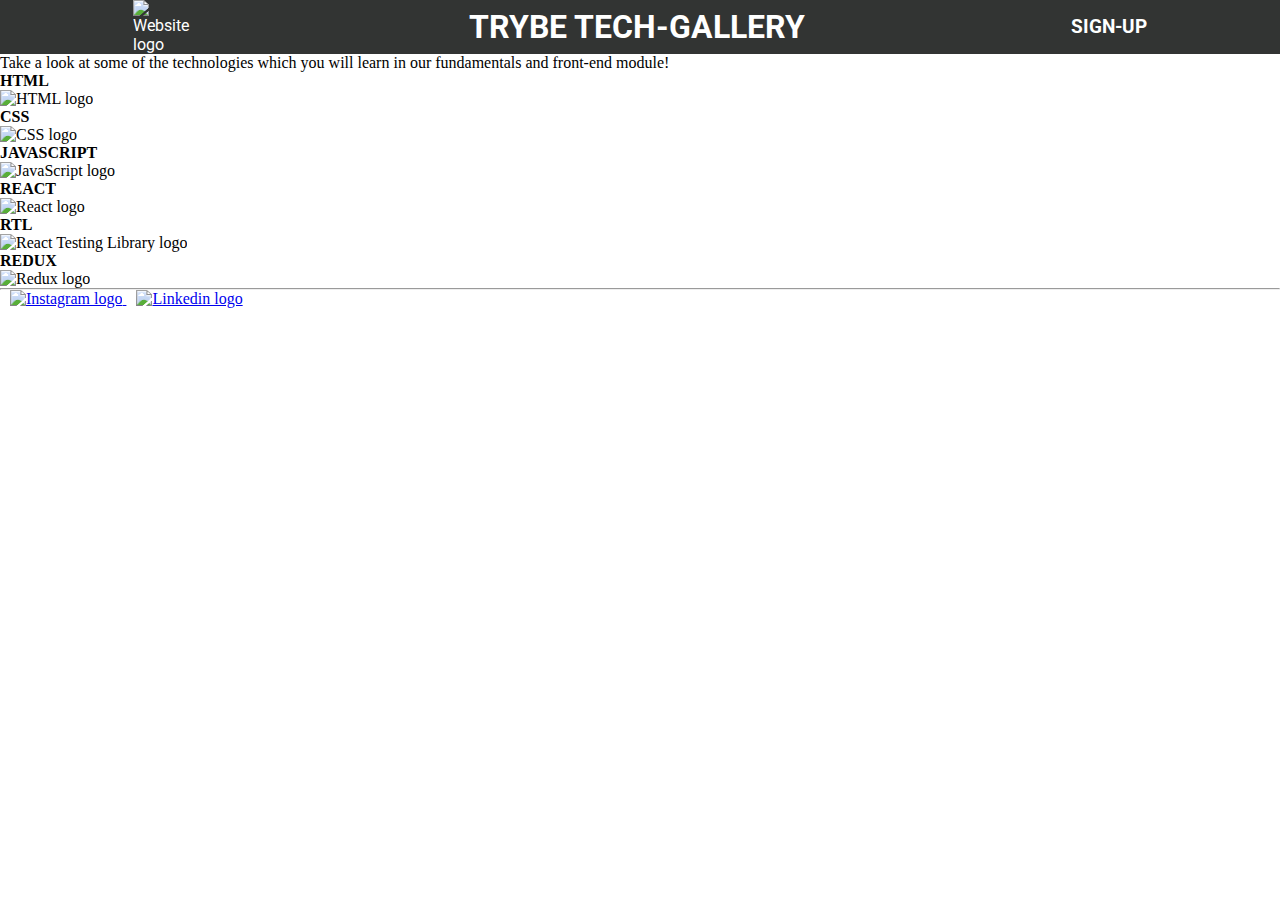
==== tech-gallery.html @ 52a5c257 "Header completo" ====
<!DOCTYPE html>
<html lang="pt">
  <head>
    <meta charset="UTF-8" />
    <meta name="viewport" content="width=device-width, initial-scale=1.0" />
    <title>Trybe Tech-Gallery</title>
    <link rel="stylesheet" type="text/css" href="style.css" />
    <link rel="preconnect" href="https://fonts.googleapis.com" />
    <link rel="preconnect" href="https://fonts.gstatic.com" crossorigin />
    <link
      href="https://fonts.googleapis.com/css2?family=Roboto&display=swap"
      rel="stylesheet"
    />
  </head>
  <body>
    <header>
      <img
        class="header-img"
        src="./images/trybe-logo.jpg"
        alt="Website logo"
      />
      <h1>TRYBE TECH-GALLERY</h1>
      <h3>SIGN-UP</h3>
    </header>
    <section>
      <p>
        Take a look at some of the technologies which you will learn in our
        fundamentals and front-end module!
      </p>
    </section>
    <section>
      <div>
        <h4>HTML</h4>
        <img class="gallery-img" src="./images/html-logo.png" alt="HTML logo" />
      </div>
      <div>
        <h4>CSS</h4>
        <img class="gallery-img" src="./images/css-logo.png" alt="CSS logo" />
      </div>
      <div>
        <h4>JAVASCRIPT</h4>
        <img
          class="gallery-img"
          src="./images/javaScript-logo.png"
          alt="JavaScript logo"
        />
      </div>
      <div>
        <h4>REACT</h4>
        <img
          class="gallery-img"
          src="./images/react-logo.png"
          alt="React logo"
        />
      </div>
      <div>
        <h4>RTL</h4>
        <img
          class="gallery-img"
          src="./images/rtl-logo.png"
          alt="React Testing Library logo"
        />
      </div>
      <div>
        <h4>REDUX</h4>
        <img
          class="gallery-img"
          src="./images/redux-logo.png"
          alt="Redux logo"
        />
      </div>
      <hr />
    </section>
    <footer>
      <a href="https://www.instagram.com/betrybe/" target="_blank">
        <img
          class="social-img"
          src="./images/instagram-logo.png"
          alt="Instagram logo"
        />
      </a>
      <a href="https://www.linkedin.com/school/betrybe/" target="_blank">
        <img
          class="social-img"
          src="./images/linked-in-logo.png"
          alt="Linkedin logo"
        />
      </a>
    </footer>
  </body>
</html>
---- style.css ----
* {
  margin: 0;
  padding: 0;
  box-sizing: border-box;
}

header {
  display: flex;
  background-color: #323433;
  color: white;
  font-family: "Roboto", "Segoe UI", sans-serif;
  align-items: center;
  justify-content: space-around;
}

.header-img {
  width: 70px;
}

.gallery-img {
  width: 150px;
}

.social-img {
  width: 25px;
  margin-left: 10px;
}
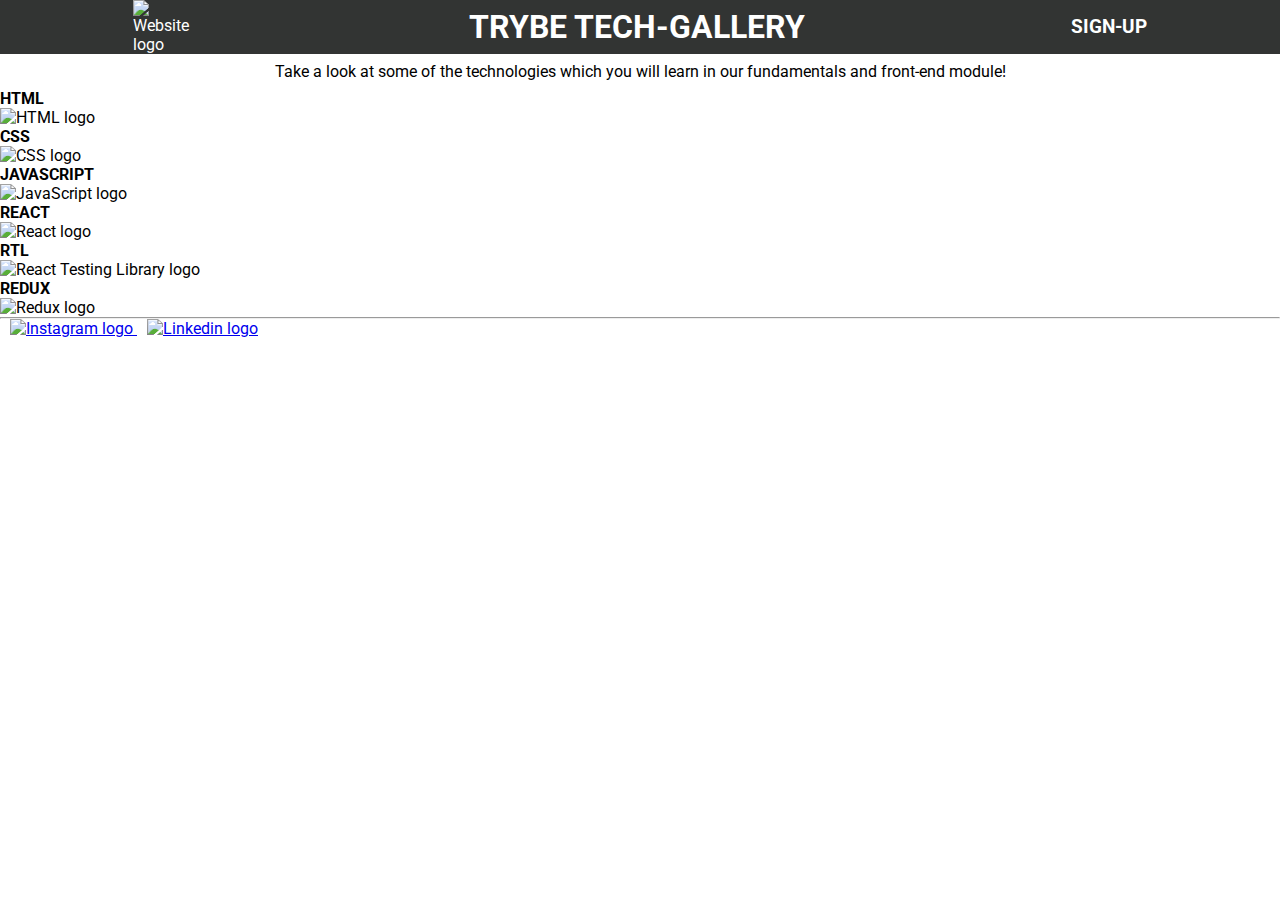
==== commit 81138140: "Seção descrição completa" ====
--- a/tech-gallery.html
+++ b/tech-gallery.html
@@ -22,7 +22,7 @@
       <h1>TRYBE TECH-GALLERY</h1>
       <h3>SIGN-UP</h3>
     </header>
-    <section>
+    <section class="description">
       <p>
         Take a look at some of the technologies which you will learn in our
         fundamentals and front-end module!
--- a/style.css
+++ b/style.css
@@ -2,15 +2,24 @@
   margin: 0;
   padding: 0;
   box-sizing: border-box;
+  font-family: "Roboto", "Segoe UI", sans-serif;
+}
+
+header,
+.description {
+  display: flex;
+  align-items: center;
 }
 
 header {
-  display: flex;
+  justify-content: space-around;
   background-color: #323433;
   color: white;
-  font-family: "Roboto", "Segoe UI", sans-serif;
-  align-items: center;
-  justify-content: space-around;
+}
+
+.description {
+  padding: 8px;
+  justify-content: center;
 }
 
 .header-img {
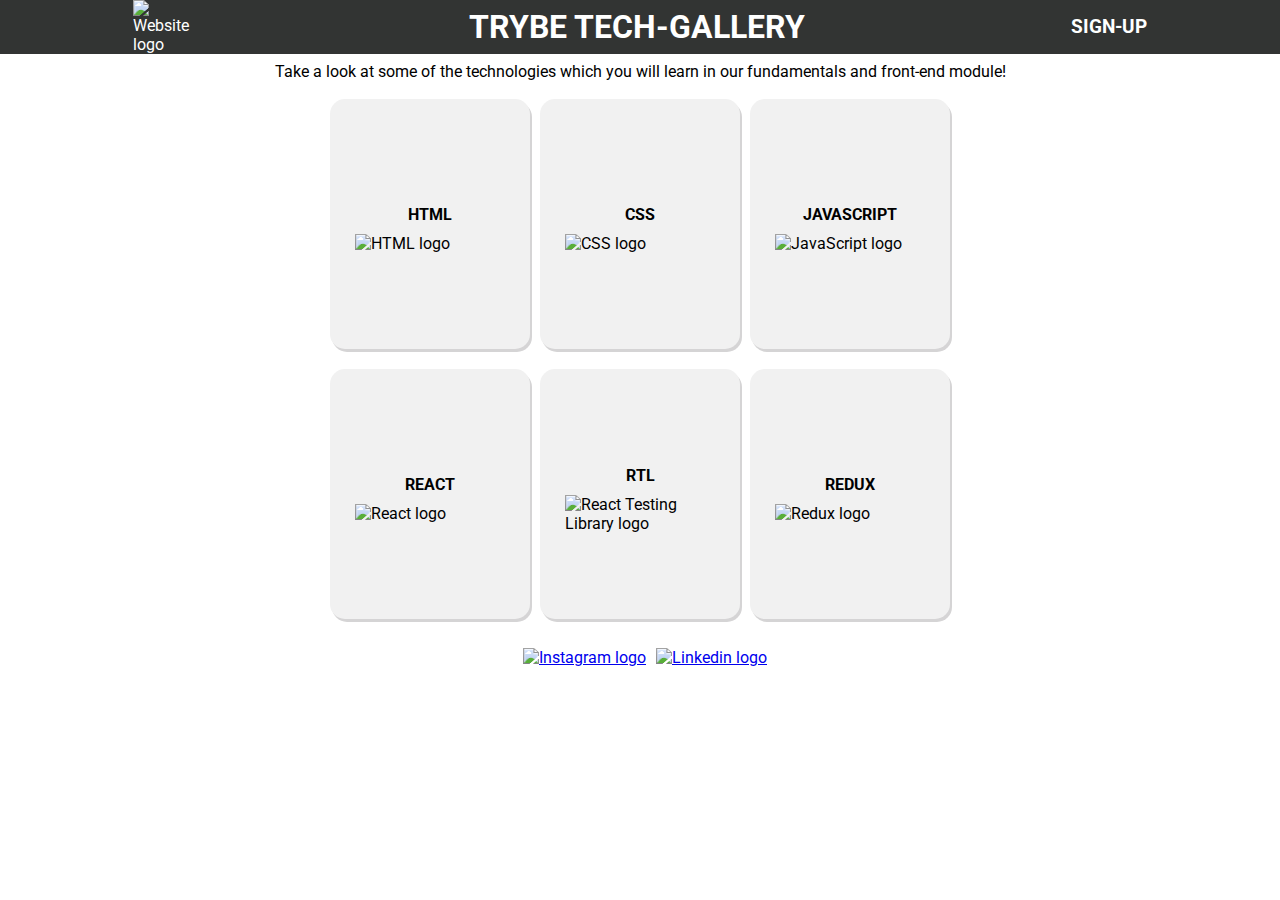
==== commit 5a4cddc2: "Finalização" ====
--- a/tech-gallery.html
+++ b/tech-gallery.html
@@ -28,49 +28,55 @@
         fundamentals and front-end module!
       </p>
     </section>
-    <section>
-      <div>
-        <h4>HTML</h4>
-        <img class="gallery-img" src="./images/html-logo.png" alt="HTML logo" />
-      </div>
-      <div>
-        <h4>CSS</h4>
-        <img class="gallery-img" src="./images/css-logo.png" alt="CSS logo" />
-      </div>
-      <div>
-        <h4>JAVASCRIPT</h4>
-        <img
-          class="gallery-img"
-          src="./images/javaScript-logo.png"
-          alt="JavaScript logo"
-        />
-      </div>
-      <div>
-        <h4>REACT</h4>
-        <img
-          class="gallery-img"
-          src="./images/react-logo.png"
-          alt="React logo"
-        />
-      </div>
-      <div>
-        <h4>RTL</h4>
-        <img
-          class="gallery-img"
-          src="./images/rtl-logo.png"
-          alt="React Testing Library logo"
-        />
-      </div>
-      <div>
-        <h4>REDUX</h4>
-        <img
-          class="gallery-img"
-          src="./images/redux-logo.png"
-          alt="Redux logo"
-        />
-      </div>
-      <hr />
+    <section id="container">
+      <section class="gallery">
+        <div>
+          <h4>HTML</h4>
+          <img
+            class="gallery-img"
+            src="./images/html-logo.png"
+            alt="HTML logo"
+          />
+        </div>
+        <div>
+          <h4>CSS</h4>
+          <img class="gallery-img" src="./images/css-logo.png" alt="CSS logo" />
+        </div>
+        <div>
+          <h4>JAVASCRIPT</h4>
+          <img
+            class="gallery-img"
+            src="./images/javaScript-logo.png"
+            alt="JavaScript logo"
+          />
+        </div>
+        <div>
+          <h4>REACT</h4>
+          <img
+            class="gallery-img"
+            src="./images/react-logo.png"
+            alt="React logo"
+          />
+        </div>
+        <div>
+          <h4>RTL</h4>
+          <img
+            class="gallery-img"
+            src="./images/rtl-logo.png"
+            alt="React Testing Library logo"
+          />
+        </div>
+        <div>
+          <h4>REDUX</h4>
+          <img
+            class="gallery-img"
+            src="./images/redux-logo.png"
+            alt="Redux logo"
+          />
+        </div>
+      </section>
     </section>
+    <br />
     <footer>
       <a href="https://www.instagram.com/betrybe/" target="_blank">
         <img
--- a/style.css
+++ b/style.css
@@ -6,20 +6,55 @@
 }
 
 header,
-.description {
+section,
+.gallery div,
+footer {
   display: flex;
-  align-items: center;
+  justify-content: center;
 }
 
 header {
   justify-content: space-around;
   background-color: #323433;
   color: white;
+  align-items: center;
+}
+
+h4 {
+  padding: 10px 0px;
 }
 
 .description {
   padding: 8px;
-  justify-content: center;
+}
+
+.gallery {
+  width: 50%;
+  flex-wrap: wrap;
+}
+
+.gallery div {
+  border-radius: 15px;
+  box-shadow: 2px 3px #d5d4d5;
+  flex-direction: column;
+  background-color: #f1f1f1;
+  align-items: center;
+  margin: 10px 5px;
+  width: 200px;
+  height: 250px;
+  padding: 10px 10px;
+}
+
+.gallery div:hover,
+.header-img:hover,
+footer a:hover {
+  transform: scale(1.05);
+}
+
+.gallery div:active,
+.header-img:active,
+footer a:active {
+  transform: scale(0.95);
 }
 
 .header-img {
